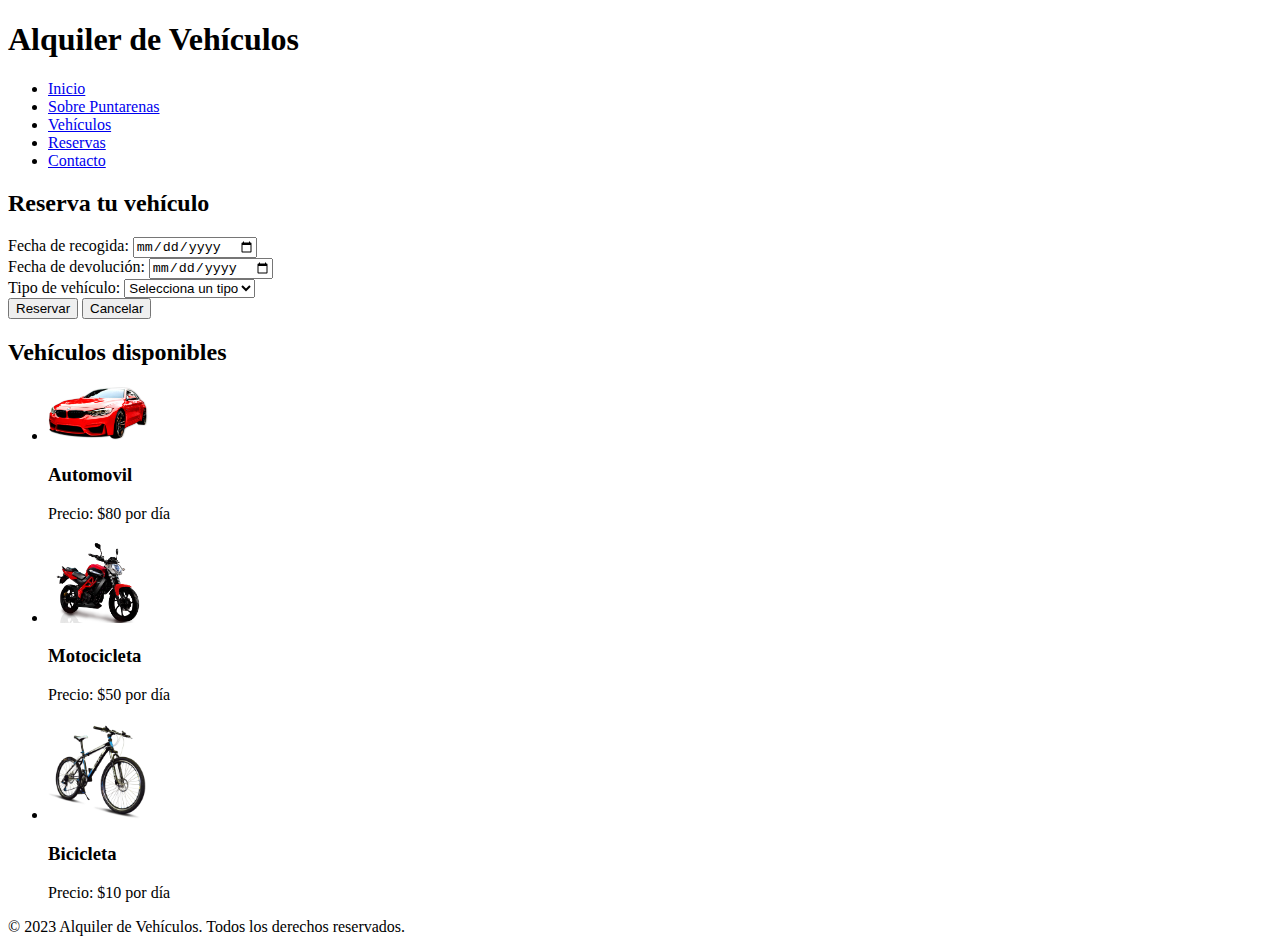
==== alquiler-vehiculos.html @ 8e752b20 "Proyecto web 1" ====
<!DOCTYPE html>
<html lang="es">

<head>
    <meta charset="UTF-8">
    <meta name="viewport" content="width=device-width, initial-scale=1.0">
    <title>Alquiler de Vehículos</title>
    <link rel="stylesheet" href="styles.css"> 
</head>
<body>
    <header>
    <h1>Alquiler de Vehículos</h1>
    <nav>
        <ul class="menu">
        <li><a href="index.html">Inicio</a></li>
        <li><a href="#">Sobre Puntarenas</a></li>
        <li><a href="#">Vehículos</a></li>
        <li><a href="#">Reservas</a></li>
        <li><a href="#">Contacto</a></li>
        </ul>
    </nav>
    </header>

    <main>
    <section>
        <h2>Reserva tu vehículo</h2>
        <form>
            <label for="Fecha-recogida">Fecha de recogida:</label>
            <input type="date" id="Fecha-recogida" name="Fecha-recogida" required>
            <br>
            <label for="devolución-fecha">Fecha de devolución:</label>
            <input type="date" id="devolución-fecha" name="devolución-fecha" required>
            <br>
            <label for="tipo-Vehiculo">Tipo de vehículo:</label>
            <select id="tipo-Vehiculo" name="vehicle-type" required>
                <option value="">Selecciona un tipo</option>
                <option value="Carro">Automóvil</option>
                <option value="Bici">Bicicleta</option>
                <option value="moto">Motocicleta</option>
            </select>
            <br>
            <button type="submit">Reservar</button>
            <button type="submit">Cancelar</button>
        </form>
    </section>

    <section>
        <h2>Vehículos disponibles</h2>
        <ul class="Lista-Vehiculos">
            <li>
            <img src="imagen/Automovil.png" style="width: 100px;">
            <h3>Automovil</h3>
            <p>Precio: $80 por día</p>
            </li>
            <li>
            <img src="imagen/Moto.png" style="width: 100px;">
            <h3>Motocicleta</h3>
            <p>Precio: $50 por día</p>
            </li>
            <li>
            <img src="imagen/Bicicleta.png" style="width: 100px;">
            <h3>Bicicleta</h3>
            <p>Precio: $10 por día</p>
            </li>
        </ul>
    </section>
    </main>
    <footer>
    <p>© 2023 Alquiler de Vehículos. Todos los derechos reservados.</p>
    </footer>
</body>
</html>
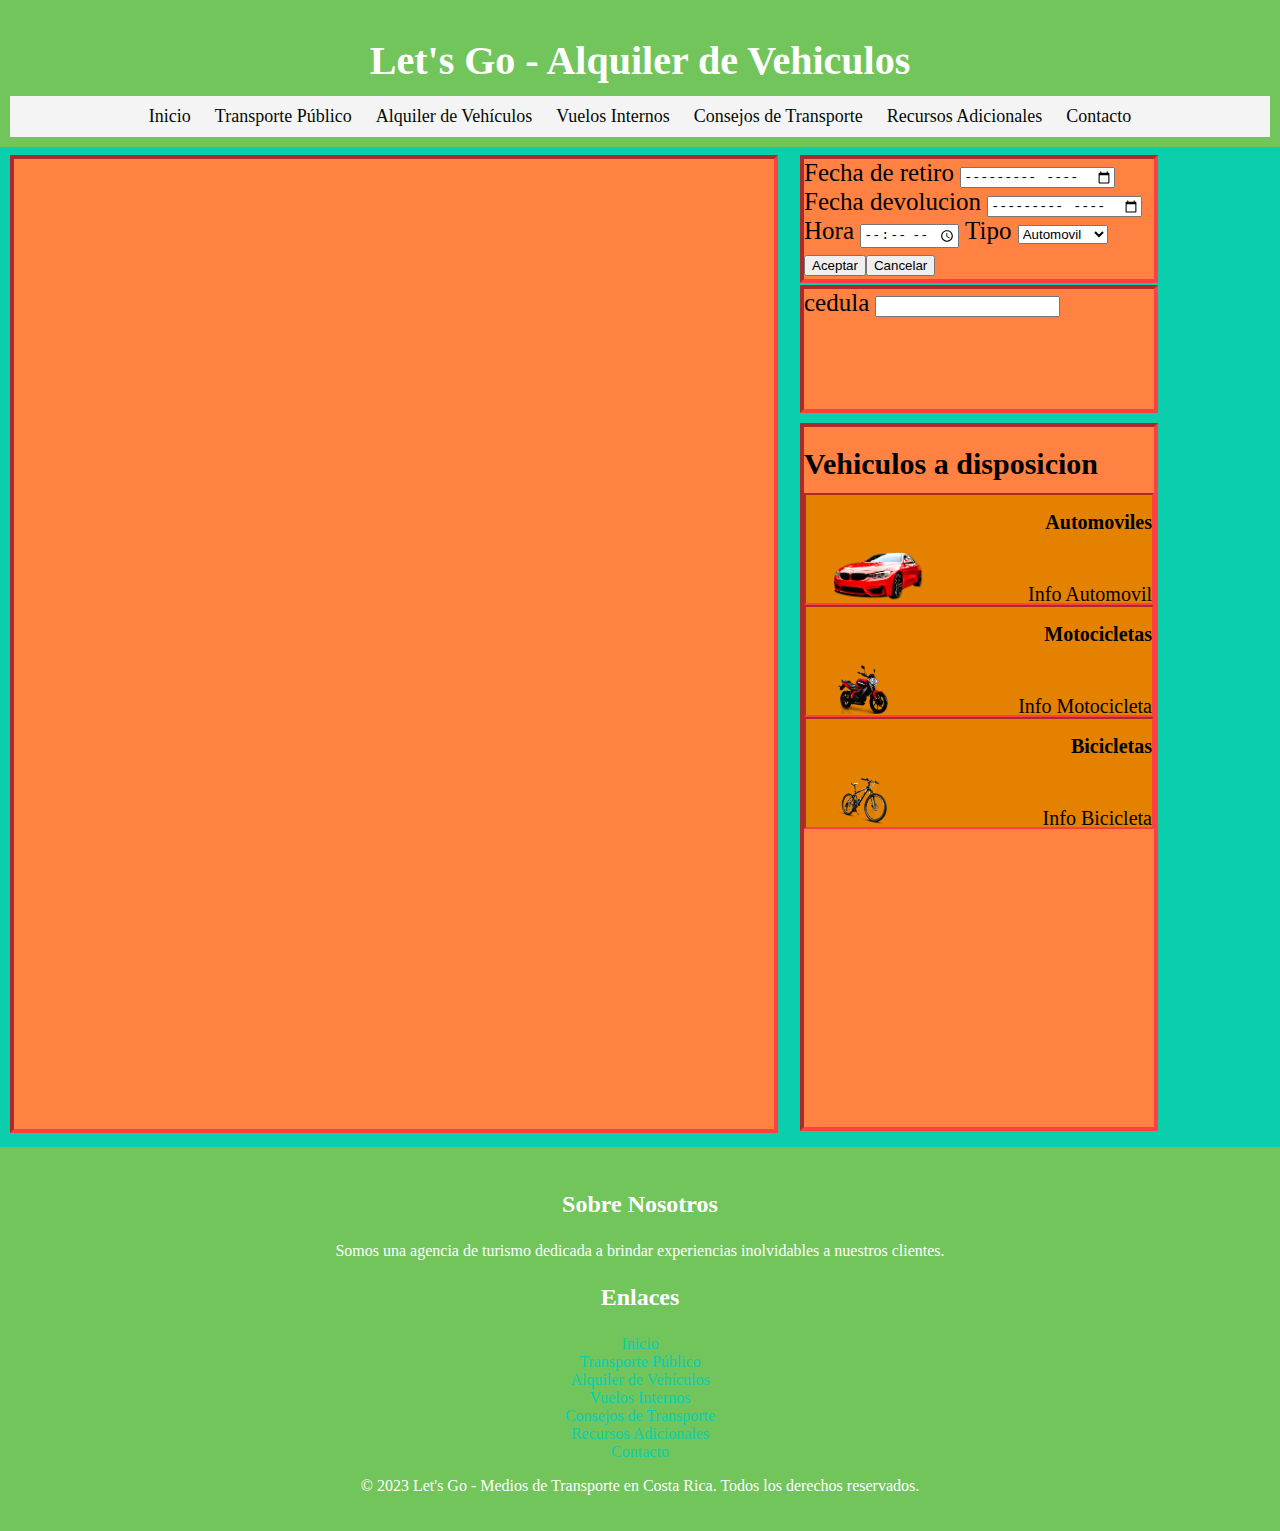
==== commit 9fd5cb28: "update" ====
--- a/alquiler-vehiculos.html
+++ b/alquiler-vehiculos.html
@@ -1,72 +1,93 @@
 <!DOCTYPE html>
-<html lang="es">
-
+<html lang="en">
 <head>
     <meta charset="UTF-8">
     <meta name="viewport" content="width=device-width, initial-scale=1.0">
-    <title>Alquiler de Vehículos</title>
-    <link rel="stylesheet" href="styles.css"> 
+    <link rel="stylesheet" href="css/styleAlqVeh.css">
+    <title>Let's Go</title>
 </head>
 <body>
     <header>
-    <h1>Alquiler de Vehículos</h1>
-    <nav>
-        <ul class="menu">
-        <li><a href="index.html">Inicio</a></li>
-        <li><a href="#">Sobre Puntarenas</a></li>
-        <li><a href="#">Vehículos</a></li>
-        <li><a href="#">Reservas</a></li>
-        <li><a href="#">Contacto</a></li>
-        </ul>
+    <h1>Let's Go - Alquiler de Vehiculos</h1>
+    <nav class="navheader">
+        <a class="aheader" href="index.html">Inicio</a>
+        <a class="aheader" href="Transporte-publico.html">Transporte Público</a>
+        <a class="aheader" href="alquiler-vehiculos.html">Alquiler de Vehículos</a>
+        <a class="aheader" href="vuelos-internos.html">Vuelos Internos</a>
+        <a class="aheader" href="#consejos-transporte">Consejos de Transporte</a>
+        <a class="aheader" href="#recursos-adicionales">Recursos Adicionales</a>
+        <a class="aheader" href="#contacto">Contacto</a>
     </nav>
     </header>
 
-    <main>
-    <section>
-        <h2>Reserva tu vehículo</h2>
-        <form>
-            <label for="Fecha-recogida">Fecha de recogida:</label>
-            <input type="date" id="Fecha-recogida" name="Fecha-recogida" required>
-            <br>
-            <label for="devolución-fecha">Fecha de devolución:</label>
-            <input type="date" id="devolución-fecha" name="devolución-fecha" required>
-            <br>
-            <label for="tipo-Vehiculo">Tipo de vehículo:</label>
-            <select id="tipo-Vehiculo" name="vehicle-type" required>
-                <option value="">Selecciona un tipo</option>
-                <option value="Carro">Automóvil</option>
-                <option value="Bici">Bicicleta</option>
-                <option value="moto">Motocicleta</option>
-            </select>
-            <br>
-            <button type="submit">Reservar</button>
-            <button type="submit">Cancelar</button>
-        </form>
-    </section>
+    <div class="divprincipal">
+        <div class="divAlquiler">
+            <form action="" method="get">
+                <Label for="Fecha-ingreso">Fecha de retiro</Label>
+                <input type="month" name="Fecha-ingreso" id="Fecha-ingreso">
+                <br>
+                <label for="Fecha-devolucion">Fecha devolucion</label>
+                <input type="month" name="Fecha-devolucion" id="Fecha-devolucion">
+                <br>
+                <label for="Hora">Hora</label>
+                <input type="time" name="Hora" id="Hora">
+                <label for="Tipo">Tipo</label>
+                <select id="MarcaVehiculo" form="prueba">
+                    <option value="1">Automovil</option>
+                    <option value="2">Motocicleta</option>
+                    <option value="3">Bicicleta</option>
+                </select>
+                <br>
+                <button>Aceptar</button><button>Cancelar</button>
+            </form>
+        </div>
+        <div class="divinfoclient">
+            <label for="cedula">cedula</label>
+            <input type="number" name="" id="">
+        </div>
+        <div class="divinfoVeh">
+            <h1 class="Tv">Vehiculos a disposicion</h1>
+            <div class="div1">
+                <h2 class="Vdisponibles">Automoviles</h2>
+                <img src="imagen/Automovil.png" style="width: 90px;  position: relative; right: 100px;">
+                Info Automovil
+            </div>
+            
+            <div class="div2">
+                <h2 class="Vdisponibles">Motocicletas</h2>
+                <img src="imagen/Moto.png" style="width: 60px;  position: relative; right: 120px;">
+                Info Motocicleta
+            </div>
+            <div class="div3">
+                <h2 class="Vdisponibles">Bicicletas</h2>
+                <img src="imagen/Bicicleta.png" style="width: 50px; position: relative; right: 150px;">
+                Info Bicicleta
+            </div>
+        </div>
+        <div class="divpublicidad">
 
-    <section>
-        <h2>Vehículos disponibles</h2>
-        <ul class="Lista-Vehiculos">
-            <li>
-            <img src="imagen/Automovil.png" style="width: 100px;">
-            <h3>Automovil</h3>
-            <p>Precio: $80 por día</p>
-            </li>
-            <li>
-            <img src="imagen/Moto.png" style="width: 100px;">
-            <h3>Motocicleta</h3>
-            <p>Precio: $50 por día</p>
-            </li>
-            <li>
-            <img src="imagen/Bicicleta.png" style="width: 100px;">
-            <h3>Bicicleta</h3>
-            <p>Precio: $10 por día</p>
-            </li>
-        </ul>
-    </section>
-    </main>
+        </div>
+    </div>
     <footer>
-    <p>© 2023 Alquiler de Vehículos. Todos los derechos reservados.</p>
+    <div >
+        <h3>Sobre Nosotros</h3>
+        <p>Somos una agencia de turismo dedicada a brindar experiencias inolvidables a nuestros clientes.</p>
+    </div>
+    <div >
+        <h3>Enlaces</h3>
+        <nav>
+        <li><a href="index.html">Inicio</a></li>
+        <li><a href="Transporte-publico.html">Transporte Público</a></li>
+        <li><a href="alquiler-vehiculos.html">Alquiler de Vehículos</a></li>
+        <li><a href="#vuelos-internos">Vuelos Internos</a></li>
+        <li><a href="#consejos-transporte">Consejos de Transporte</a></li>
+        <li><a href="#recursos-adicionales">Recursos Adicionales</a></li>
+        <li><a href="#contacto">Contacto</a></li>
+        </nav>
+    </div>
+    <div >
+        <p>&copy; 2023 Let's Go - Medios de Transporte en Costa Rica. Todos los derechos reservados.</p>
+    </div>
     </footer>
 </body>
-</html>
+</html>--- a/css/styleAlqVeh.css
+++ b/css/styleAlqVeh.css
@@ -0,0 +1,151 @@
+/* colores a emplear
+  #71c55b Verde
+  #ff4040 Rojo
+  #e48200 Naranja 1
+  #ff8243 Naranja 2
+  #84b6f4 Azul*/
+
+/* Estilos para el encabezado */
+body{
+    margin: 0px;
+}
+
+header {
+    background-color: #71c55b;
+    color: #ffffff;
+    padding: 10px;
+    text-align: center;
+}  
+h1 {
+    font-size: 40px;
+    margin-bottom: 12px;
+}
+
+header {
+    background-color: #71c55b;
+    color: #ffffff;
+    padding: 10px;
+    text-align: center;
+}
+h1 {
+    font-size: 40px;
+    margin-bottom: 12px;
+}
+.aheader{
+    color: #050a07;
+    text-decoration: none;
+    margin: 0 10px;
+    font-size: 18px;
+}
+.navheader {
+    background-color: #f4f4f4;
+    padding: 10px;
+    text-align: center;
+}
+
+/* Estilos para el menu */
+.divprincipal{
+    background-color: #0bcead;
+    height: 1000px;
+    width: auto;
+}
+/* Estilos para el formalario de alquiler*/
+.divAlquiler{
+    font-size: 25px;
+    width: 350px;
+    height: 120px;
+    background-color: #ff8243;
+    border: 4px inset #ff4040;
+}
+
+.divAlquiler{
+    position: relative;
+    top: 8px;
+    left: 800px;
+}
+
+.divinfoclient{
+    font-size: 25px;
+    width: 350px;
+    height: 120px;
+    background-color: #ff8243;
+    border: 4px inset #ff4040;
+}
+
+.divinfoclient{
+    position: relative;
+    top: 10px;
+    left: 800px;
+}
+
+.divinfoVeh{
+    
+    font-size: 20px;
+    width: 350px;
+    height: 700px;
+    background-color: #ff8243;
+    border: 4px inset #ff4040;
+}
+
+.divinfoVeh{
+    position: relative;
+    top: 20px;
+    left: 800px;
+}
+
+.Tv{
+    font-size: 30px; 
+}
+
+.Vdisponibles{
+    font-size: 20px;
+}
+
+.div1,.div2,.div3{
+    height: 108px;
+    width: auto;
+    border: 2px inset #ff4040;
+    background-color: #e48200;
+}
+.div1,.div2,.div3{
+    text-align: right;
+}
+
+.divpublicidad{
+    font-size: 20px;
+    width: 760px;
+    height: 970px;
+    background-color: #ff8243;
+    border: 4px inset #ff4040;
+}
+
+.divpublicidad{
+    position: relative;
+    bottom: 956px;
+    left: 10px;
+}
+
+
+/* Estilos para el footer */
+footer {
+    background-color: #71c55b;
+    padding: 20px;
+    text-align: center;
+    color: #ffffff;
+}
+h3 {
+    font-size: 24px;
+}
+footer{
+    color: #ffffff;
+}
+li {
+    margin-bottom: 10px;
+    list-style: none;
+    padding: 0;
+    margin: 0;
+}
+a {
+    color: #0bcead;
+    text-decoration: none;
+}